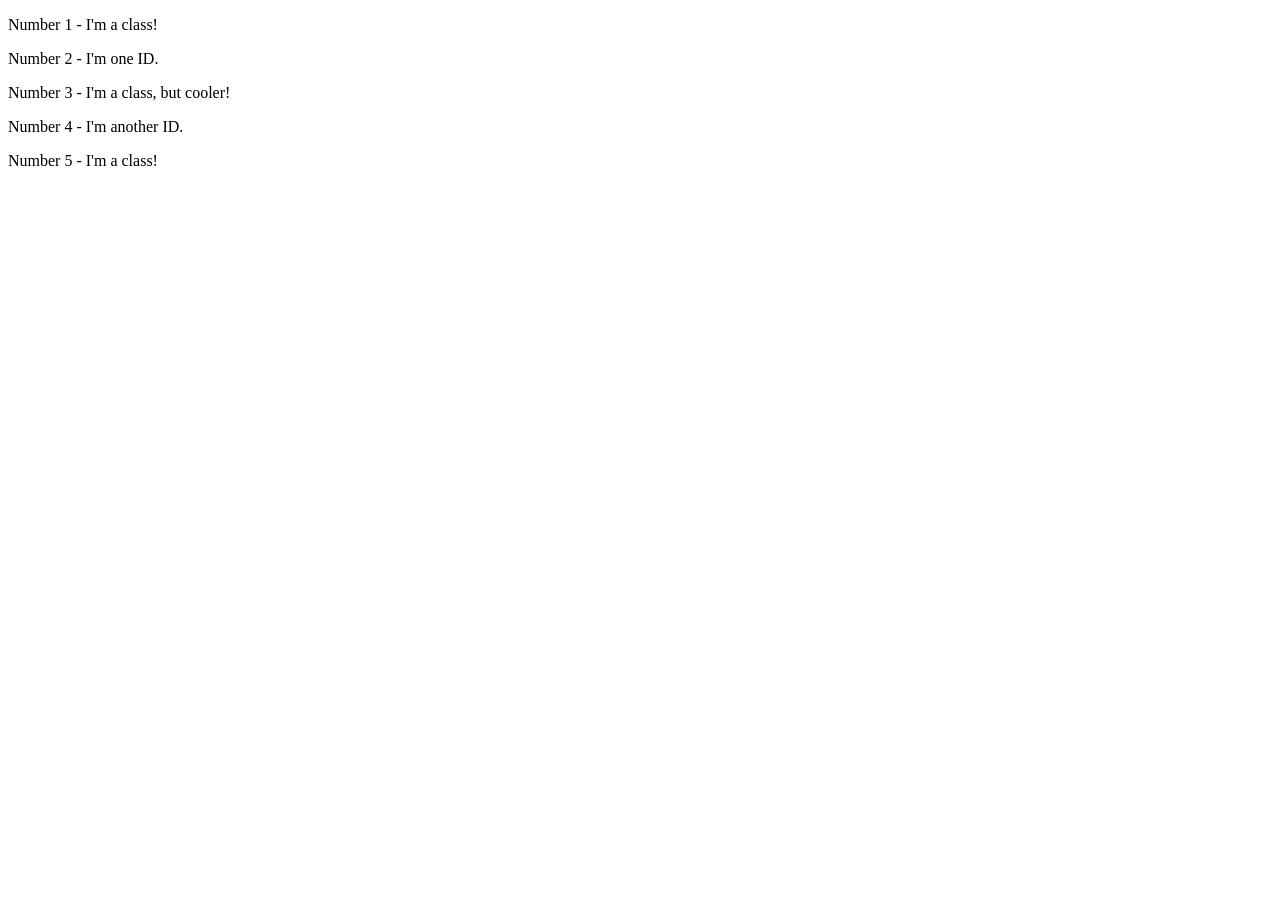
==== foundations/intro-to-css/02-class-id-selectors/index.html @ 24829a4f "Add classes and ids to appropriate lines" ====
<!DOCTYPE html>
<html lang="en">
  <head>
    <meta charset="UTF-8">
    <meta http-equiv="X-UA-Compatible" content="IE=edge">
    <meta name="viewport" content="width=device-width, initial-scale=1.0">
    <title>Class and ID Selectors</title>
    <link rel="stylesheet" href="style.css">
  </head>
  <body>
    <p class="exclam">Number 1 - I'm a class!</p>
    
    <div id="large">Number 2 - I'm one ID.</div>
    
    <p class="exclam_cool">Number 3 - I'm a class, but cooler!</p>
    
    <div id="strong">Number 4 - I'm another ID.</div>
    
    <p class="exclam">Number 5 - I'm a class!</p>
  </body>
</html>
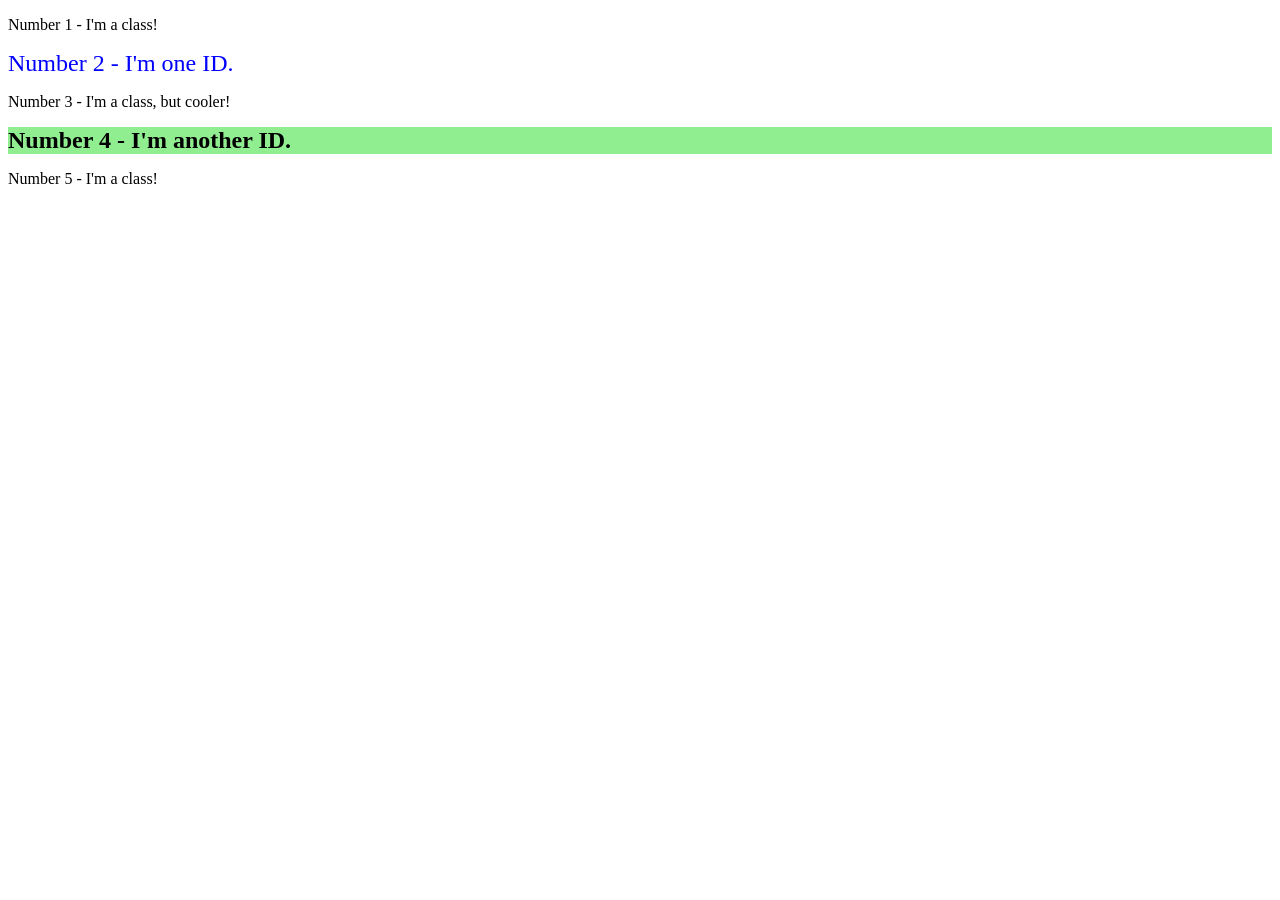
==== commit ddbe7318: "Change selector names and simplify number 3" ====
--- a/foundations/intro-to-css/02-class-id-selectors/index.html
+++ b/foundations/intro-to-css/02-class-id-selectors/index.html
@@ -8,14 +8,14 @@
     <link rel="stylesheet" href="style.css">
   </head>
   <body>
-    <p class="exclam">Number 1 - I'm a class!</p>
+    <p class="odd">Number 1 - I'm a class!</p>
     
     <div id="large">Number 2 - I'm one ID.</div>
     
-    <p class="exclam_cool">Number 3 - I'm a class, but cooler!</p>
+    <p class="odd font_size">Number 3 - I'm a class, but cooler!</p>
     
-    <div id="strong">Number 4 - I'm another ID.</div>
+    <div id="strong" class="font_size">Number 4 - I'm another ID.</div>
     
-    <p class="exclam">Number 5 - I'm a class!</p>
+    <p class="odd">Number 5 - I'm a class!</p>
   </body>
 </html>
--- a/foundations/intro-to-css/02-class-id-selectors/style.css
+++ b/foundations/intro-to-css/02-class-id-selectors/style.css
@@ -0,0 +1,25 @@
+.exclam,
+.exclam_cool{
+    background-color: rgb(200, 146, 155);
+    font-family:"Verdana", "DejaVu Sans", sans-serif;
+  
+}
+.exclam_cool{
+    font-size:36px;
+    
+}
+
+#large{
+    color: blue;
+    font-size: 24px;
+
+}
+
+
+
+#strong{
+    background-color: lightgreen;
+    font-size: 24px;
+    font-weight: bold;
+
+}
